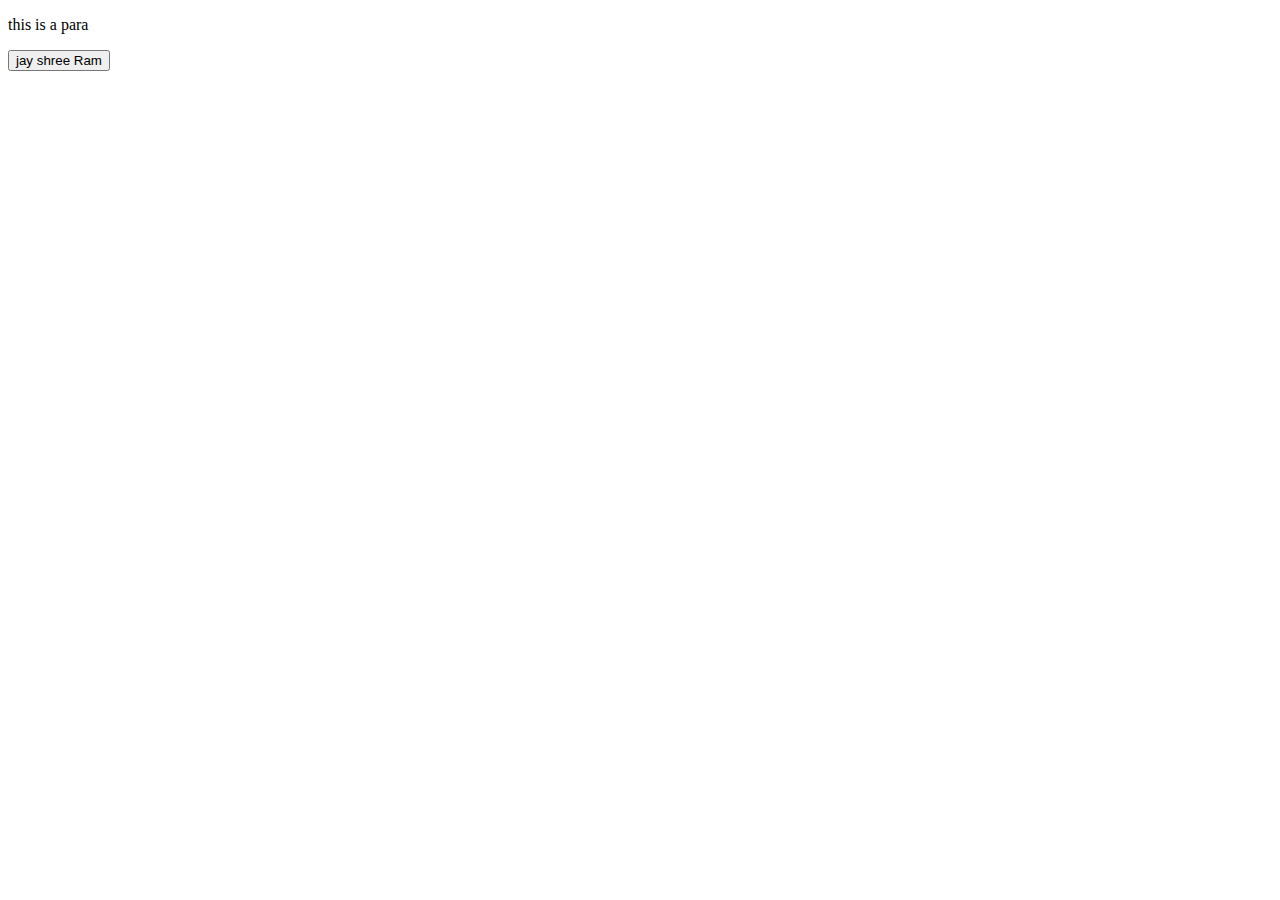
==== index.html @ d1d1faa9 "Merge branch" ====
<!DOCTYPE html>
<html lang="en">
<head>
    <meta charset="UTF-8">
    <meta name="viewport" content="width=device-width, initial-scale=1.0">
    <title>Document</title>
</head>
<body>
    <div><p>this is a para</p></div>
<button>jay shree Ram</button>
</body>
</html>
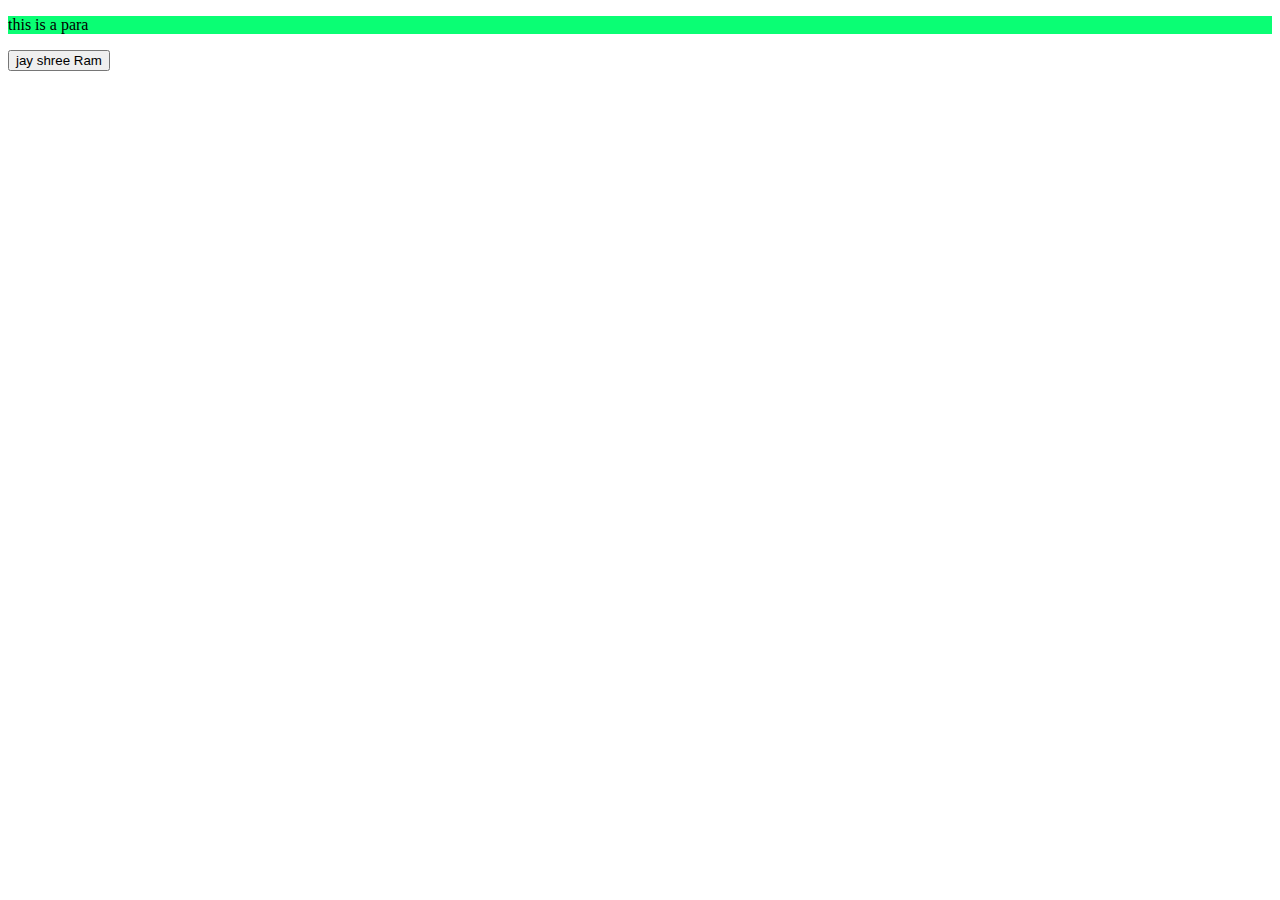
==== commit 2aa7add8: "id" ====
--- a/index.html
+++ b/index.html
@@ -6,7 +6,12 @@
     <title>Document</title>
 </head>
 <body>
-    <div><p>this is a para</p></div>
+    <div id="jai"><p>this is a para</p></div>
 <button>jay shree Ram</button>
+    <style>  
+    #jai{
+       background-color: rgb(10, 254, 116); 
+    }
+    </style>
 </body>
 </html>
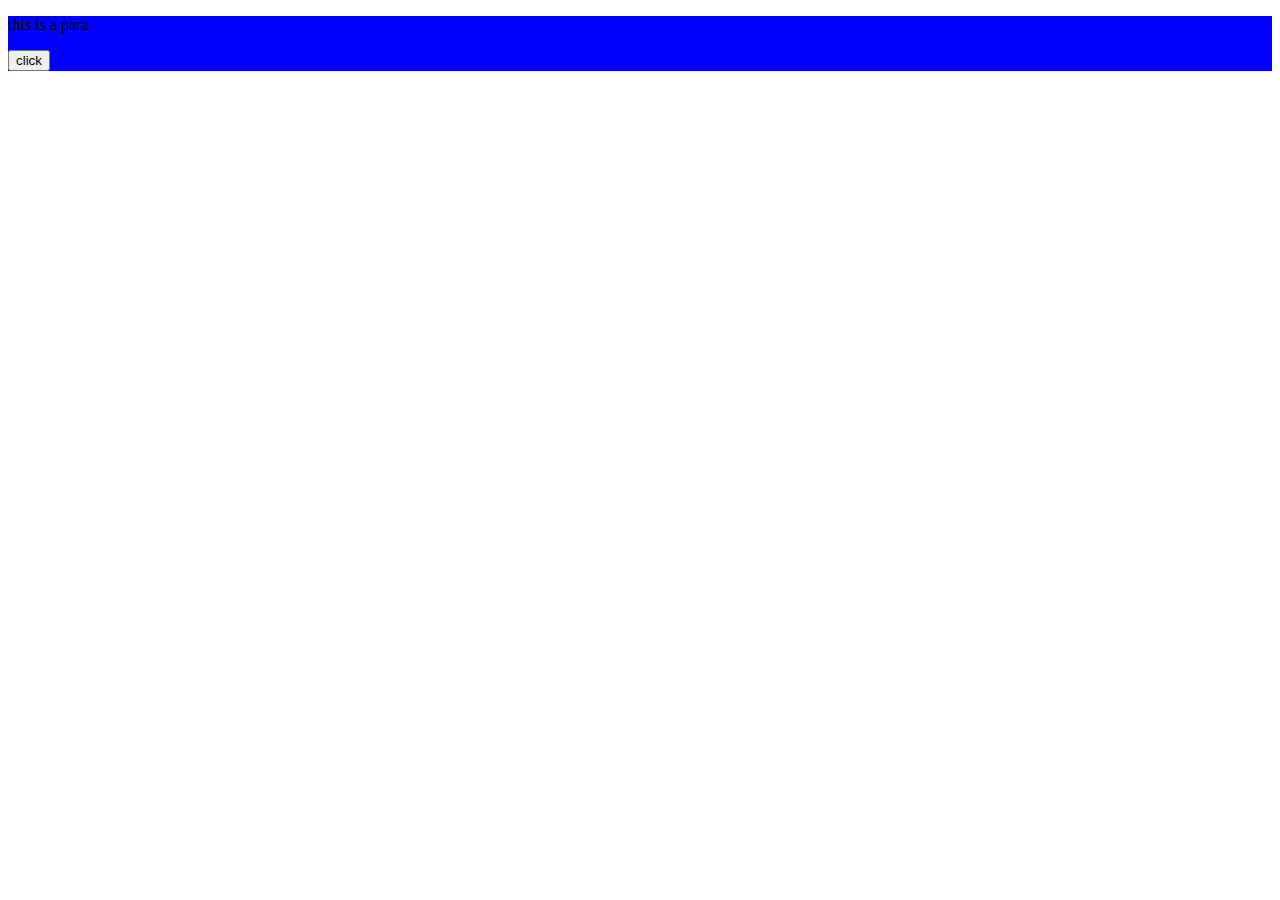
==== commit f30f088e: "git commit" ====
--- a/index.html
+++ b/index.html
@@ -6,12 +6,33 @@
     <title>Document</title>
 </head>
 <body>
-    <div id="jai"><p>this is a para</p></div>
-<button>jay shree Ram</button>
+    
     <style>  
-    #jai{
-       background-color: rgb(10, 254, 116); 
-    }
+  
+.js{
+background-color: blue;
+
+
+}
+
+.js1{
+    background-color: blueviolet;
+}
+
+
     </style>
+
+    <div id="Container" class="js">
+        <p class="para">this is a para</p>
+        <button onclick="shreeRam()">click</button>
+    </div>
+
+    <script>
+
+        function shreeRam(){
+            let om = document.getElementById("Container")
+            om.classList.toggle("js1");
+        }
+    </script>
 </body>
 </html>
